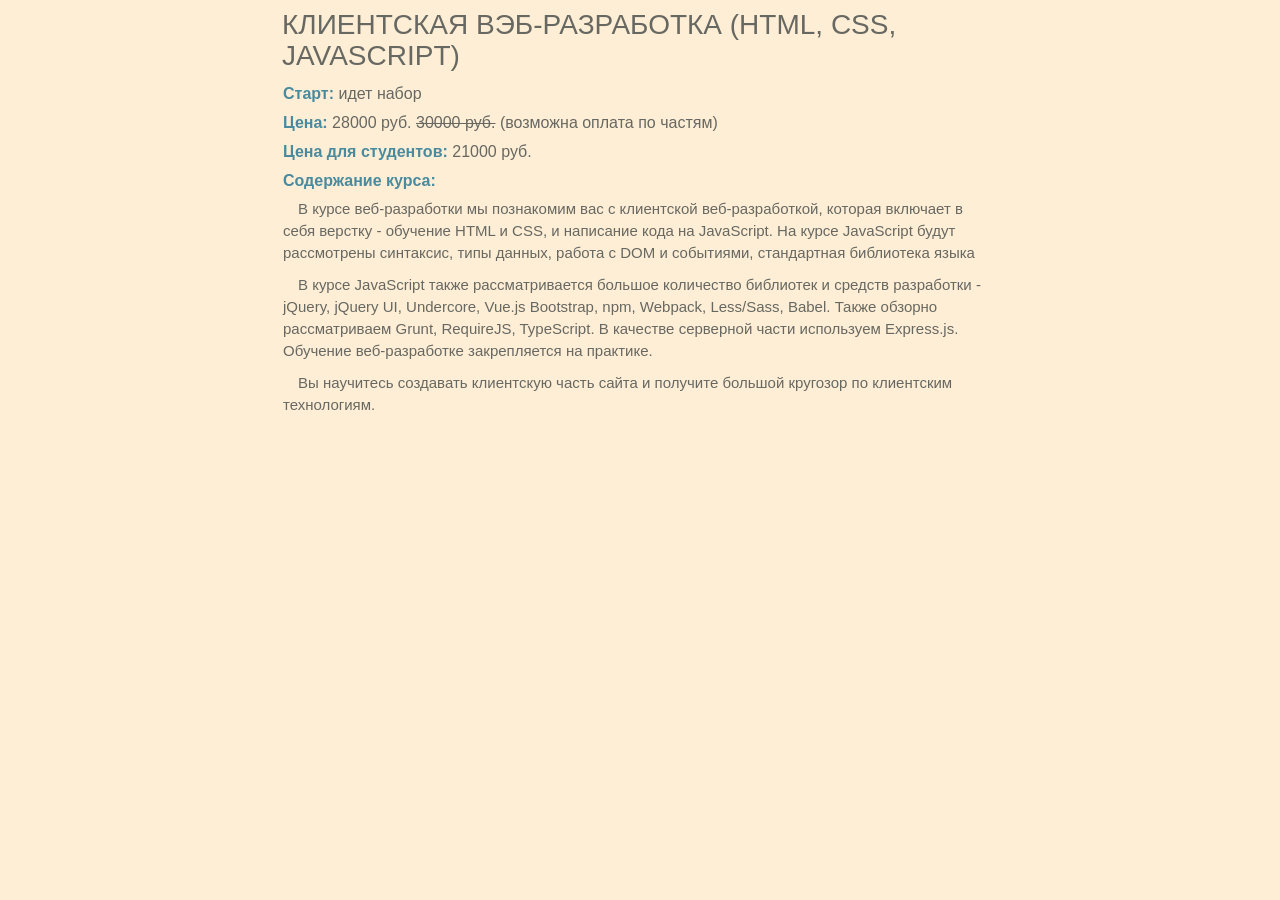
==== CSSText/index.html @ 3d72b18a "Первая выгрузка задачи "CSS Текст"" ====
<!DOCTYPE html>
<html lang="ru">
<head>
    <meta charset="UTF-8">
    <title>CSS Text</title>
    <link rel="stylesheet" href="reset.css">
    <link rel="stylesheet" href="style.css">
</head>
<body class="client-web">
    <h1 class="client-web-header">КЛИЕНТСКАЯ ВЭБ-РАЗРАБОТКА (HTML, CSS, JAVASCRIPT)</h1>
    <div class="client-web-subtitle">
        <span class="client-web-subtitle-blue">Старт:</span>
        идет набор
    </div>
    <div class="client-web-subtitle">
        <span class="client-web-subtitle-blue">Цена:</span>
        28000 руб.
        <span class="price-without-discont"> 30000 руб.</span>
        (возможна оплата по частям)
    </div>
    <div class="client-web-subtitle">
        <span class="client-web-subtitle-blue">Цена для студентов:</span>
        21000 руб.
    </div>
    <div class="client-web-subtitle">
        <span class="client-web-subtitle-blue">Содержание курса:</span>
    </div>
    <p class="client-web-description">В курсе веб-разработки мы познакомим вас с клиентской веб-разработкой, которая включает в себя верстку - обучение HTML и CSS, и написание кода на
    JavaScript. На курсе JavaScript будут рассмотрены синтаксис, типы данных, работа с DOM и событиями, стандартная библиотека языка</p>
    <p class="client-web-description">В курсе JavaScript также рассматривается большое количество библиотек и средств разработки - jQuery, jQuery UI, Undercore, Vue.js Bootstrap,
    npm, Webpack, Less/Sass, Babel. Также обзорно рассматриваем Grunt, RequireJS, TypeScript. В качестве серверной части используем Express.js.
    Обучение веб-разработке закрепляется на практике.</p>
    <p class="client-web-description">Вы научитесь создавать клиентскую часть сайта и получите большой кругозор по клиентским технологиям.</p>
</body>
</html>
---- CSSText/style.css ----
* {
    box-sizing: border-box;
}
.client-web{
    max-width: 742px;
    margin: auto;
    font-family: Arial;
    color: #676862;
    background-color: #FEEED5;
    padding: 9px 13px;
}
.client-web-header{
    font-size: 28px;
    line-height: 31px;
    margin-bottom: 15px;
}
.client-web-subtitle{
    font-size: 16px;
    margin: 13px 0px 0px 1px;
}
.client-web-subtitle-blue{
    color: #498A9E;
    font-weight: 700;
}
.price-without-discont{
    text-decoration: line-through;
}
.client-web-description{
    margin: 9px 0px 0px 1px;
    padding-bottom: 1px;
    font-size: 15px;
    text-indent: 15px;
    line-height: 22px;
}
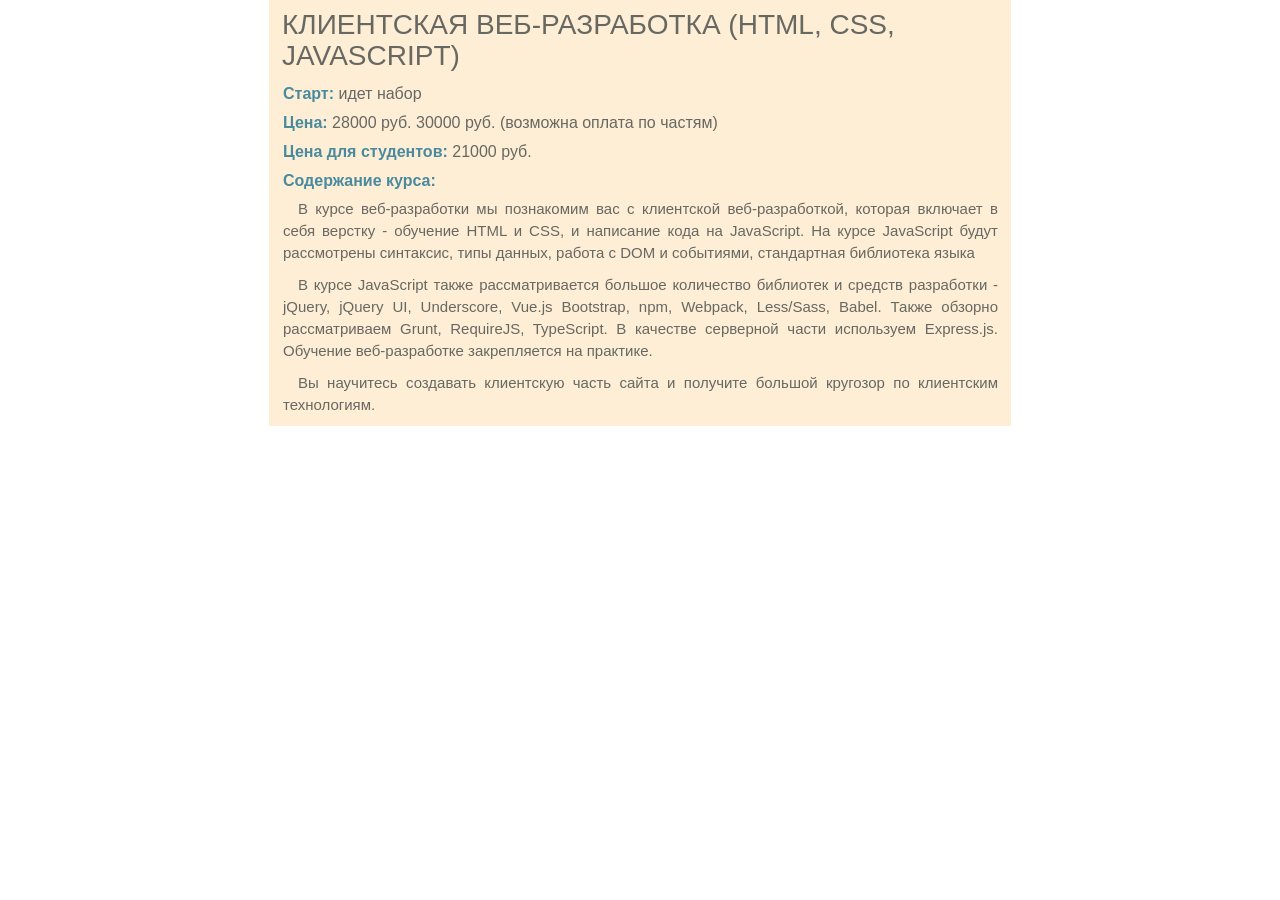
==== commit 0b01737e: "Внесены исправления по письму от 04.08.2026" ====
--- a/CSSText/index.html
+++ b/CSSText/index.html
@@ -6,8 +6,9 @@
     <link rel="stylesheet" href="reset.css">
     <link rel="stylesheet" href="style.css">
 </head>
-<body class="client-web">
-    <h1 class="client-web-header">КЛИЕНТСКАЯ ВЭБ-РАЗРАБОТКА (HTML, CSS, JAVASCRIPT)</h1>
+<body>
+<div class="client-web">
+    <h1 class="client-web-header">КЛИЕНТСКАЯ ВЕБ-РАЗРАБОТКА (HTML, CSS, JAVASCRIPT)</h1>
     <div class="client-web-subtitle">
         <span class="client-web-subtitle-blue">Старт:</span>
         идет набор
@@ -15,7 +16,7 @@
     <div class="client-web-subtitle">
         <span class="client-web-subtitle-blue">Цена:</span>
         28000 руб.
-        <span class="price-without-discont"> 30000 руб.</span>
+        <span class="price-without-discount"> 30000 руб.</span>
         (возможна оплата по частям)
     </div>
     <div class="client-web-subtitle">
@@ -25,11 +26,24 @@
     <div class="client-web-subtitle">
         <span class="client-web-subtitle-blue">Содержание курса:</span>
     </div>
-    <p class="client-web-description">В курсе веб-разработки мы познакомим вас с клиентской веб-разработкой, которая включает в себя верстку - обучение HTML и CSS, и написание кода на
-    JavaScript. На курсе JavaScript будут рассмотрены синтаксис, типы данных, работа с DOM и событиями, стандартная библиотека языка</p>
-    <p class="client-web-description">В курсе JavaScript также рассматривается большое количество библиотек и средств разработки - jQuery, jQuery UI, Undercore, Vue.js Bootstrap,
-    npm, Webpack, Less/Sass, Babel. Также обзорно рассматриваем Grunt, RequireJS, TypeScript. В качестве серверной части используем Express.js.
-    Обучение веб-разработке закрепляется на практике.</p>
-    <p class="client-web-description">Вы научитесь создавать клиентскую часть сайта и получите большой кругозор по клиентским технологиям.</p>
+    <p class="client-web-description">
+        В курсе веб-разработки мы познакомим вас с клиентской веб-разработкой, которая
+        включает в себя верстку - обучение HTML и CSS, и написание кода на
+        JavaScript. На курсе JavaScript будут рассмотрены синтаксис, типы данных, работа с DOM и событиями, стандартная
+        библиотека языка
+    </p>
+    <p class="client-web-description">
+        В курсе JavaScript также рассматривается большое количество библиотек и средств
+        разработки - jQuery, jQuery UI, Underscore, Vue.js Bootstrap,
+        npm, Webpack, Less/Sass, Babel. Также обзорно рассматриваем Grunt, RequireJS, TypeScript. В качестве серверной
+        части
+        используем Express.js.
+        Обучение веб-разработке закрепляется на практике.
+    </p>
+    <p class="client-web-description">
+        Вы научитесь создавать клиентскую часть сайта и получите большой кругозор по
+        клиентским технологиям.
+    </p>
+</div>
 </body>
 </html>
--- a/CSSText/style.css
+++ b/CSSText/style.css
@@ -4,7 +4,7 @@
 .client-web{
     max-width: 742px;
     margin: auto;
-    font-family: Arial;
+    font-family: Arial, Helvetica, sans-serif;
     color: #676862;
     background-color: #FEEED5;
     padding: 9px 13px;
@@ -16,7 +16,7 @@
 }
 .client-web-subtitle{
     font-size: 16px;
-    margin: 13px 0px 0px 1px;
+    margin: 13px 0 0 1px;
 }
 .client-web-subtitle-blue{
     color: #498A9E;
@@ -26,9 +26,10 @@
     text-decoration: line-through;
 }
 .client-web-description{
-    margin: 9px 0px 0px 1px;
+    text-align: justify;
+    margin: 9px 0 0 1px;
     padding-bottom: 1px;
     font-size: 15px;
     text-indent: 15px;
     line-height: 22px;
-}
+}
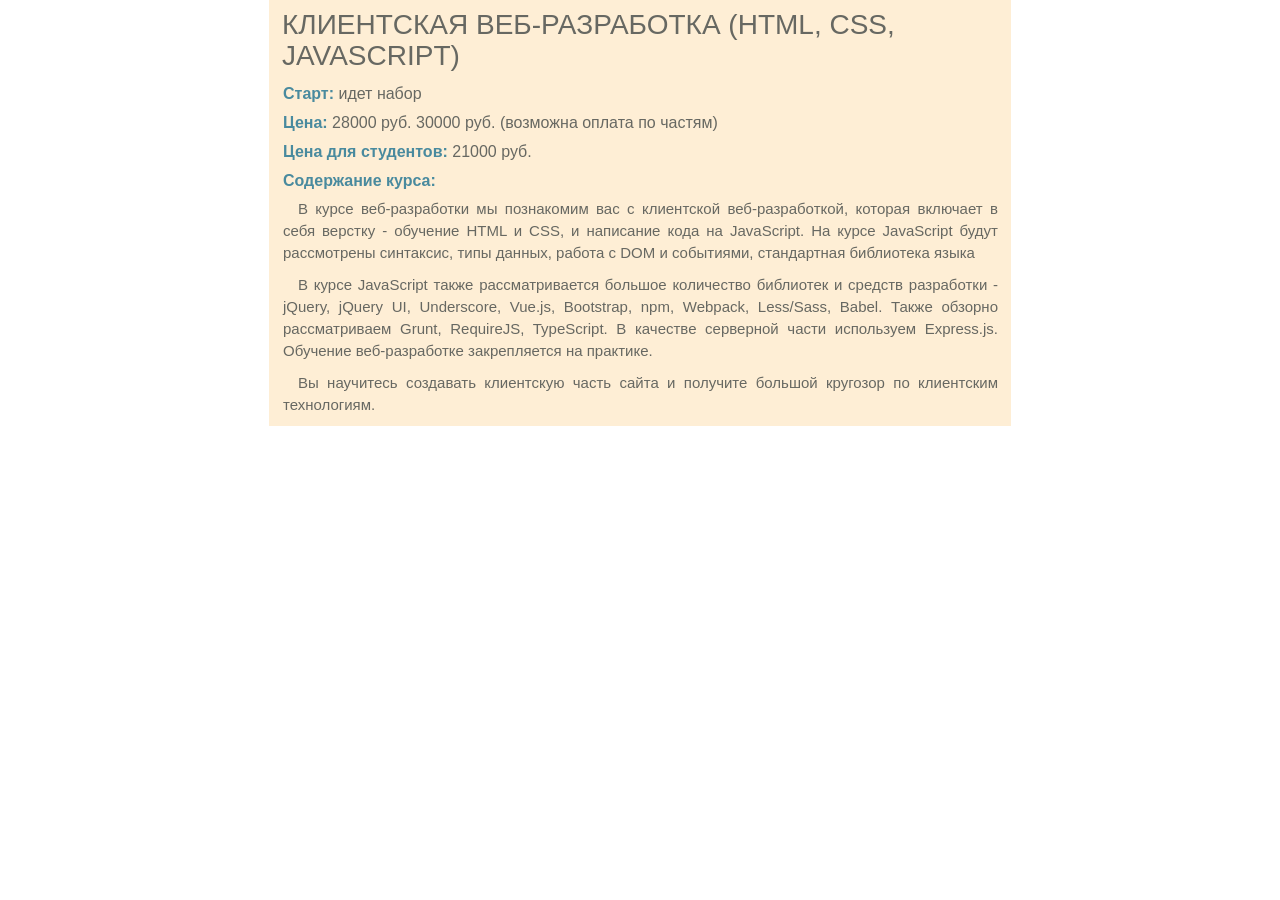
==== commit 08465e14: "Внсены исправления по письму от 21.08.2026" ====
--- a/CSSText/index.html
+++ b/CSSText/index.html
@@ -34,10 +34,9 @@
     </p>
     <p class="client-web-description">
         В курсе JavaScript также рассматривается большое количество библиотек и средств
-        разработки - jQuery, jQuery UI, Underscore, Vue.js Bootstrap,
+        разработки - jQuery, jQuery UI, Underscore, Vue.js, Bootstrap,
         npm, Webpack, Less/Sass, Babel. Также обзорно рассматриваем Grunt, RequireJS, TypeScript. В качестве серверной
-        части
-        используем Express.js.
+        части используем Express.js.
         Обучение веб-разработке закрепляется на практике.
     </p>
     <p class="client-web-description">
--- a/CSSText/style.css
+++ b/CSSText/style.css
@@ -1,35 +1,35 @@
 * {
     box-sizing: border-box;
 }
-.client-web{
+.client-web {
     max-width: 742px;
     margin: auto;
     font-family: Arial, Helvetica, sans-serif;
     color: #676862;
-    background-color: #FEEED5;
+    background-color: #feeed5;
     padding: 9px 13px;
 }
-.client-web-header{
+.client-web-header {
     font-size: 28px;
     line-height: 31px;
     margin-bottom: 15px;
 }
-.client-web-subtitle{
+.client-web-subtitle {
     font-size: 16px;
     margin: 13px 0 0 1px;
 }
-.client-web-subtitle-blue{
-    color: #498A9E;
+.client-web-subtitle-blue {
+    color: #498a9e;
     font-weight: 700;
 }
-.price-without-discont{
+.price-without-discont {
     text-decoration: line-through;
 }
-.client-web-description{
+.client-web-description {
     text-align: justify;
     margin: 9px 0 0 1px;
     padding-bottom: 1px;
     font-size: 15px;
     text-indent: 15px;
     line-height: 22px;
-}+}
